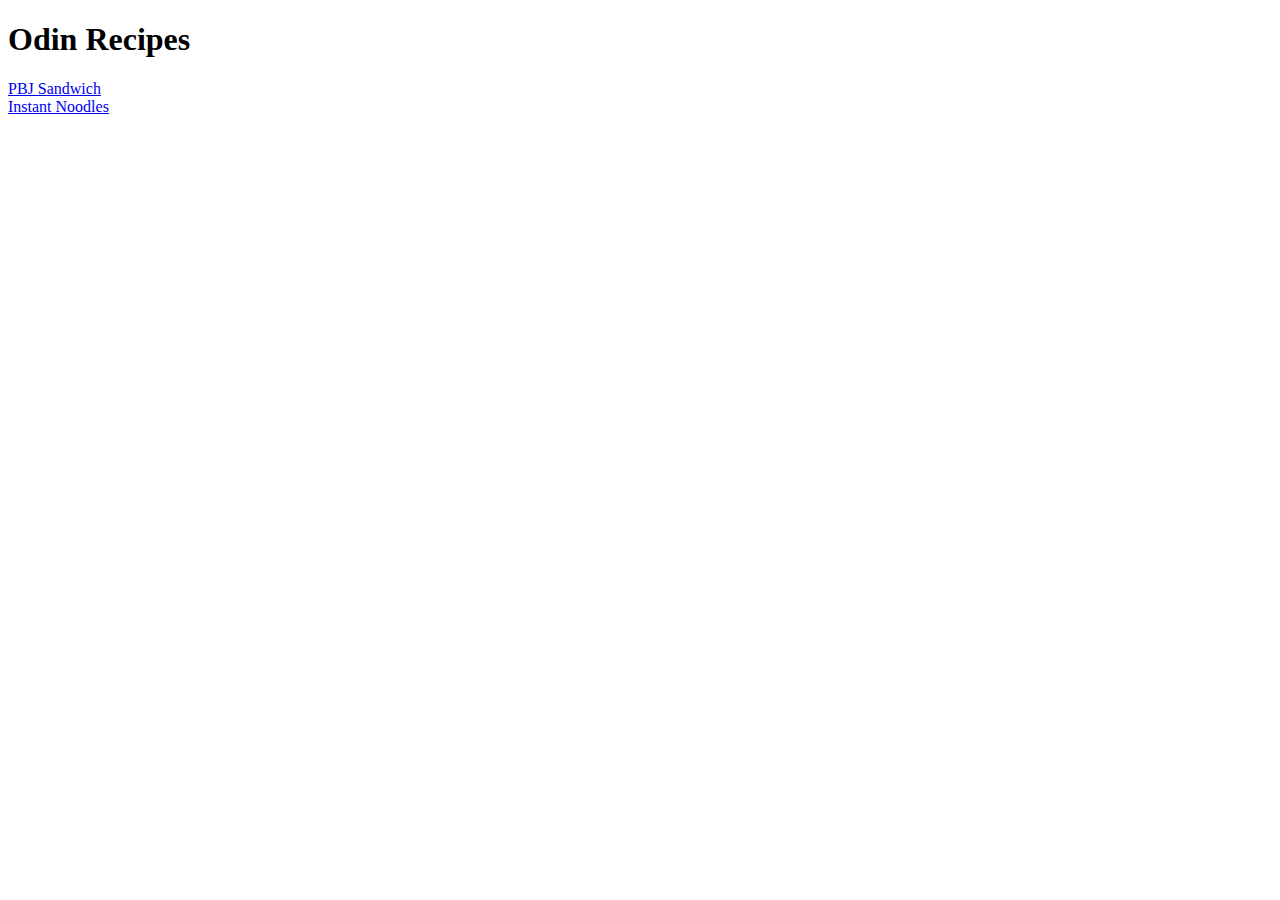
==== index.html @ 867e239f "add index.html add recipes" ====
<!DOCTYPE html>
<html lang="en">
<head>
    <meta charset="UTF-8">
    <meta http-equiv="X-UA-Compatible" content="IE=edge">
    <meta name="viewport" content="width=device-width, initial-scale=1.0">
    <title>Odin recipe</title>
</head>
<body>
    <h1>Odin Recipes</h1>
    <a href="recipes/pbjsandwich.html">PBJ Sandwich</a>
    <br>
    <a href="recipes/instantnoodles.html">Instant Noodles</a>
</body>
</html>
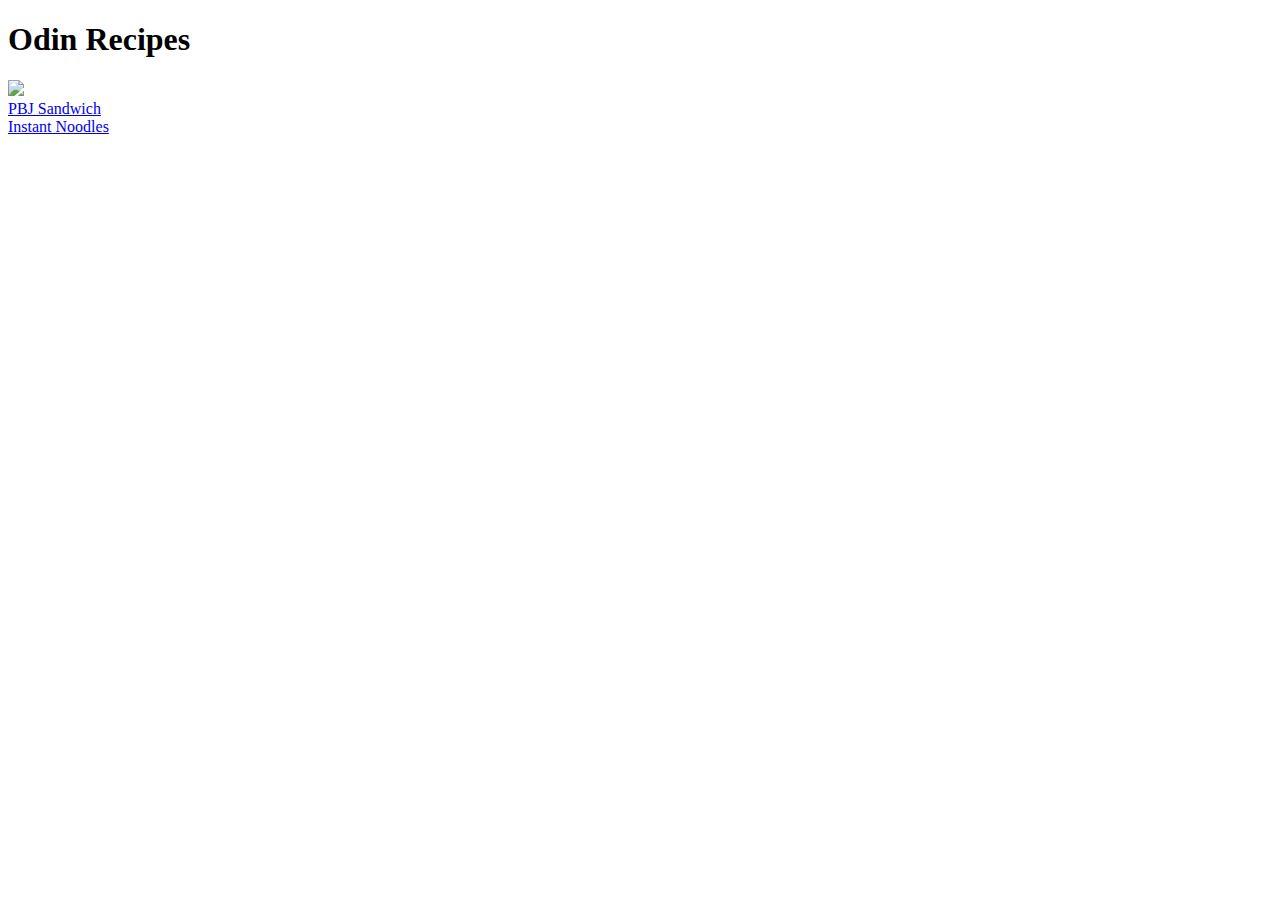
==== commit f03ee9c2: "Edit" ====
--- a/index.html
+++ b/index.html
@@ -8,6 +8,8 @@
 </head>
 <body>
     <h1>Odin Recipes</h1>
+    <img src="https://img.freepik.com/free-vector/cartoon-chef-show-ok_61878-753.jpg" height="500px">
+    <br>
     <a href="recipes/pbjsandwich.html">PBJ Sandwich</a>
     <br>
     <a href="recipes/instantnoodles.html">Instant Noodles</a>
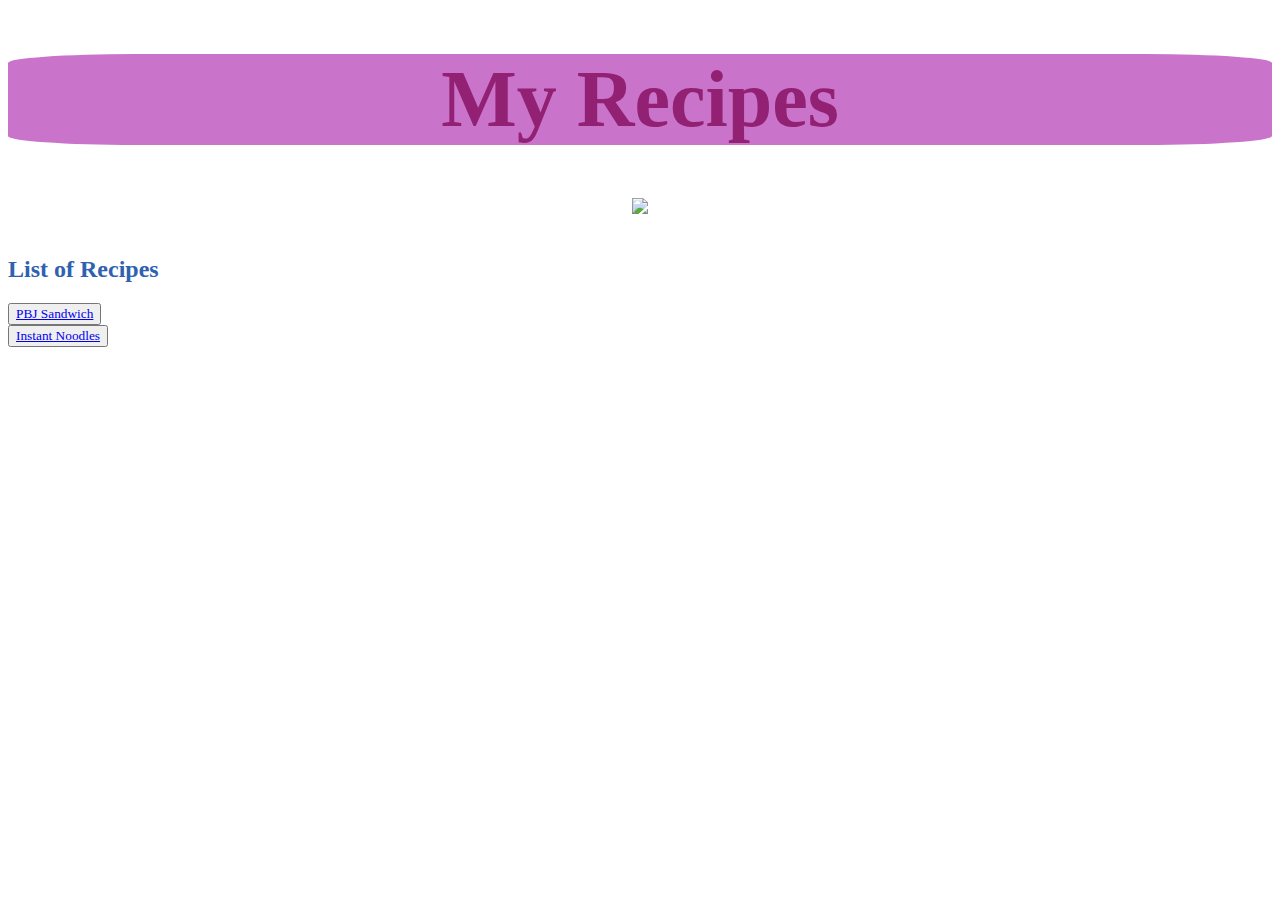
==== commit 93d4a402: "April 10 edits" ====
--- a/index.html
+++ b/index.html
@@ -1,17 +1,20 @@
 <!DOCTYPE html>
 <html lang="en">
 <head>
+    <link rel="stylesheet" href ="style.css">
     <meta charset="UTF-8">
     <meta http-equiv="X-UA-Compatible" content="IE=edge">
     <meta name="viewport" content="width=device-width, initial-scale=1.0">
-    <title>Odin recipe</title>
+    <title>My recipes</title>
 </head>
 <body>
-    <h1>Odin Recipes</h1>
-    <img src="https://img.freepik.com/free-vector/cartoon-chef-show-ok_61878-753.jpg" height="500px">
+    <h1>My Recipes</h1>
+    <center><img src="https://img.freepik.com/free-vector/cartoon-chef-show-ok_61878-753.jpg" height="500px"></body></center>
     <br>
-    <a href="recipes/pbjsandwich.html">PBJ Sandwich</a>
+    <h2 class="recipes">List of Recipes</h2>
+    <h3 style="background-color:bisque;"></h3>
+    <button class="recipes"><a href="recipes/pbjsandwich.html">PBJ Sandwich</a></button>
     <br>
-    <a href="recipes/instantnoodles.html">Instant Noodles</a>
+    <button class="recipes"><a href="recipes/instantnoodles.html">Instant Noodles</a></button>
 </body>
 </html>
--- a/style.css
+++ b/style.css
@@ -0,0 +1,10 @@
+h1 {color: rgb(147, 33, 115);
+background-color: rgb(202, 115, 202);
+font-family:cursive;
+text-align: center;
+font-size: 80px;
+border-radius: 10%;}
+
+.recipes { color:rgb(48, 97, 176);
+    font-family: fantasy;
+}
